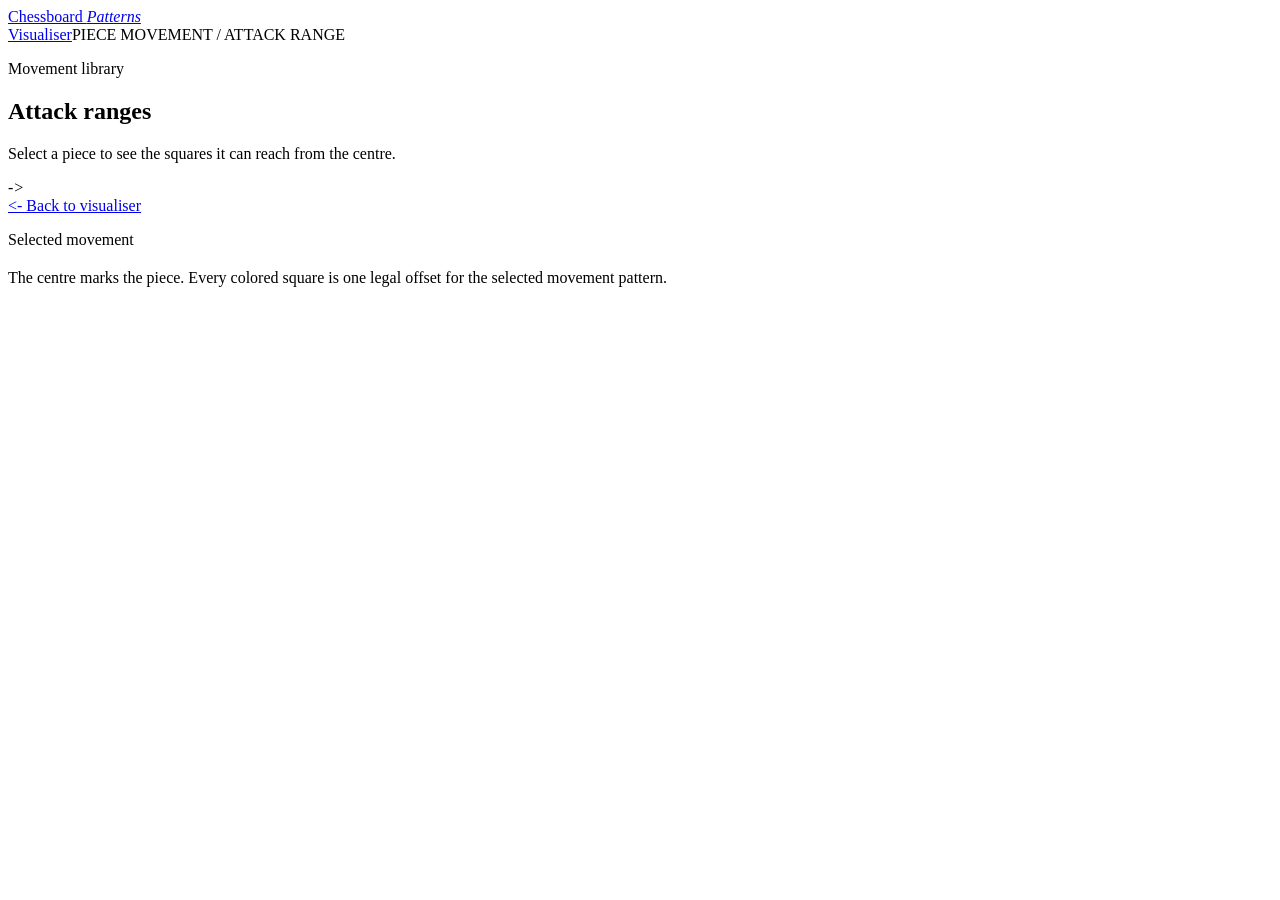
==== src/main/resources/templates/attack-range.html @ 73c8a3f7 "- added first web interface" ====
<!DOCTYPE html>
<html lang="en" xmlns:th="http://www.thymeleaf.org">
<head>
    <meta charset="UTF-8">
    <meta name="viewport" content="width=device-width, initial-scale=1.0">
    <title>Attack Ranges | Chessboard Patterns</title>
    <link rel="stylesheet" th:href="@{/css/site.css}">
</head>
<body class="workspace-page attack-page">
<header class="topbar">
    <a class="brand" href="/">Chessboard <em>Patterns</em></a>
    <nav class="topnav"><a href="/visualisation">Visualiser</a><span class="topbar-note">PIECE MOVEMENT / ATTACK RANGE</span></nav>
</header>
<main class="attack-shell">
    <aside class="attack-list">
        <p class="eyebrow">Movement library</p>
        <h1>Attack ranges</h1>
        <p class="panel-description">Select a piece to see the squares it can reach from the centre.</p>
        <nav class="piece-nav" aria-label="Piece types">
            <a th:each="pieceType : ${pieceTypes}" th:href="@{'/attack-range/' + ${pieceType}}" th:classappend="${pieceType == selectedPiece} ? ' selected' : ''">
                <span th:text="${pieceType.symbol}"></span><strong th:text="${pieceType.displayName}"></strong><i>-&gt;</i>
            </a>
        </nav>
        <a class="back-link" href="/visualisation">&lt;- Back to visualiser</a>
    </aside>
    <section class="attack-preview">
        <div class="visual-heading"><div><p class="eyebrow">Selected movement</p><h2 th:text="${attack.piece.displayName}"></h2></div><span class="movement-count" th:text="${attack.attacks.size()} + ' reachable squares'"></span></div>
        <div class="attack-board" th:style="'--attack-size: ' + (${attack.extent} * 2 + 1) + ';'">
            <div class="attack-cell" th:each="row : ${#numbers.sequence(attack.extent, -attack.extent, -1)}">
                <span th:each="column : ${#numbers.sequence(-attack.extent, attack.extent)}" th:classappend="${attack.isAttack(column, row)} ? ' reachable' : (${column == 0 and row == 0} ? ' origin' : (${(column + row) % 2 == 1} ? ' dark' : ''))"></span>
            </div>
        </div>
        <p class="attack-note">The centre marks the piece. Every colored square is one legal offset for the selected movement pattern.</p>
    </section>
</main>
</body>
</html>
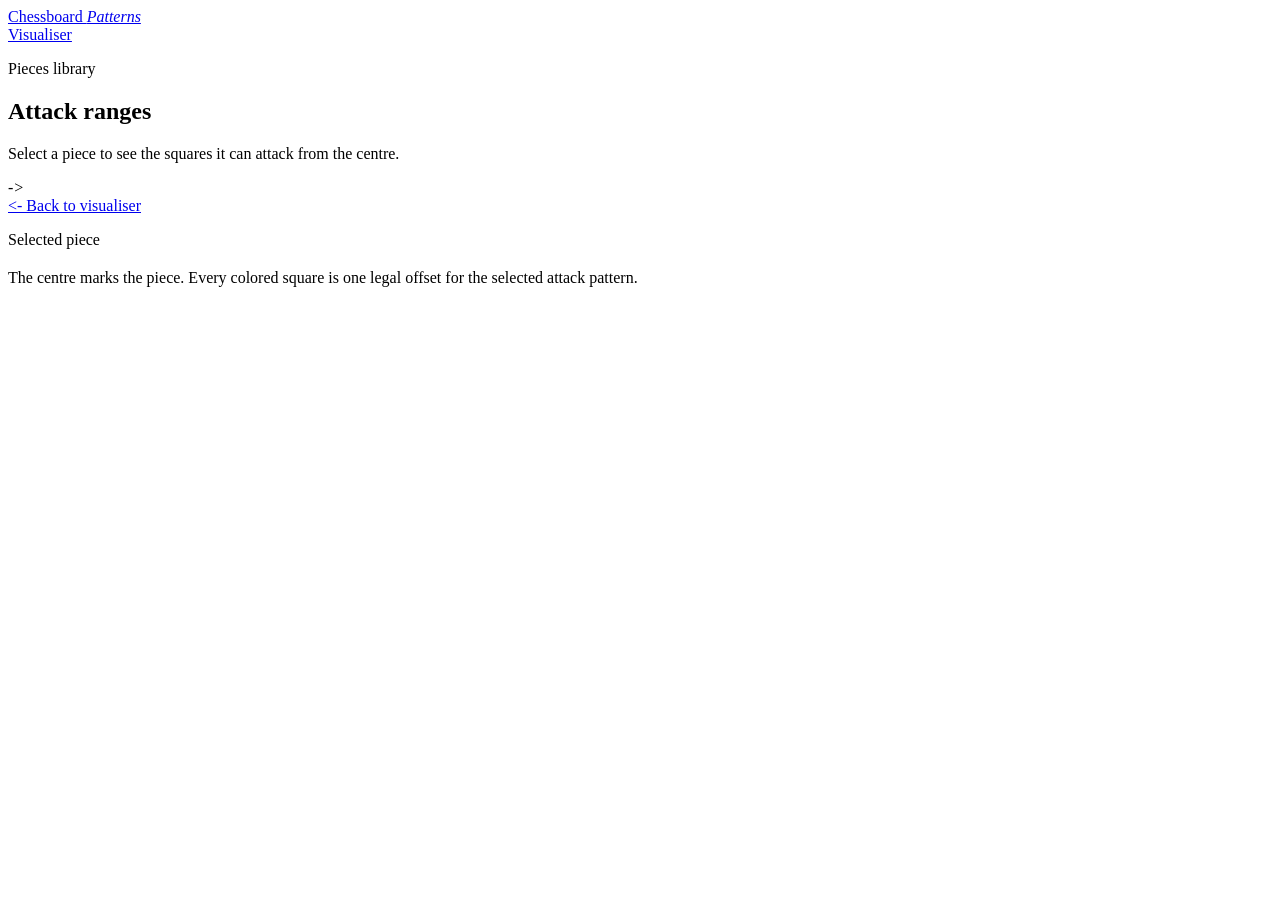
==== commit 9bbed474: "- fixed text - updated README.md with tutorial - added favicon - removed unnecessary dependencies" ====
--- a/src/main/resources/templates/attack-range.html
+++ b/src/main/resources/templates/attack-range.html
@@ -4,18 +4,19 @@
     <meta charset="UTF-8">
     <meta name="viewport" content="width=device-width, initial-scale=1.0">
     <title>Attack Ranges | Chessboard Patterns</title>
+    <link rel="icon" type="image/svg+xml" th:href="@{/favicon.svg}">
     <link rel="stylesheet" th:href="@{/css/site.css}">
 </head>
 <body class="workspace-page attack-page">
 <header class="topbar">
     <a class="brand" href="/">Chessboard <em>Patterns</em></a>
-    <nav class="topnav"><a href="/visualisation">Visualiser</a><span class="topbar-note">PIECE MOVEMENT / ATTACK RANGE</span></nav>
+    <nav class="topnav"><a href="/visualisation">Visualiser</a></nav>
 </header>
 <main class="attack-shell">
     <aside class="attack-list">
-        <p class="eyebrow">Movement library</p>
+        <p class="eyebrow">Pieces library</p>
         <h1>Attack ranges</h1>
-        <p class="panel-description">Select a piece to see the squares it can reach from the centre.</p>
+        <p class="panel-description">Select a piece to see the squares it can attack from the centre.</p>
         <nav class="piece-nav" aria-label="Piece types">
             <a th:each="pieceType : ${pieceTypes}" th:href="@{'/attack-range/' + ${pieceType}}" th:classappend="${pieceType == selectedPiece} ? ' selected' : ''">
                 <span th:text="${pieceType.symbol}"></span><strong th:text="${pieceType.displayName}"></strong><i>-&gt;</i>
@@ -24,13 +25,13 @@
         <a class="back-link" href="/visualisation">&lt;- Back to visualiser</a>
     </aside>
     <section class="attack-preview">
-        <div class="visual-heading"><div><p class="eyebrow">Selected movement</p><h2 th:text="${attack.piece.displayName}"></h2></div><span class="movement-count" th:text="${attack.attacks.size()} + ' reachable squares'"></span></div>
+        <div class="visual-heading"><div><p class="eyebrow">Selected piece</p><h2 th:text="${attack.piece.displayName}"></h2></div><span class="attack-count" th:text="${attack.attacks.size()} + ' reachable squares'"></span></div>
         <div class="attack-board" th:style="'--attack-size: ' + (${attack.extent} * 2 + 1) + ';'">
             <div class="attack-cell" th:each="row : ${#numbers.sequence(attack.extent, -attack.extent, -1)}">
                 <span th:each="column : ${#numbers.sequence(-attack.extent, attack.extent)}" th:classappend="${attack.isAttack(column, row)} ? ' reachable' : (${column == 0 and row == 0} ? ' origin' : (${(column + row) % 2 == 1} ? ' dark' : ''))"></span>
             </div>
         </div>
-        <p class="attack-note">The centre marks the piece. Every colored square is one legal offset for the selected movement pattern.</p>
+        <p class="attack-note">The centre marks the piece. Every colored square is one legal offset for the selected attack pattern.</p>
     </section>
 </main>
 </body>
